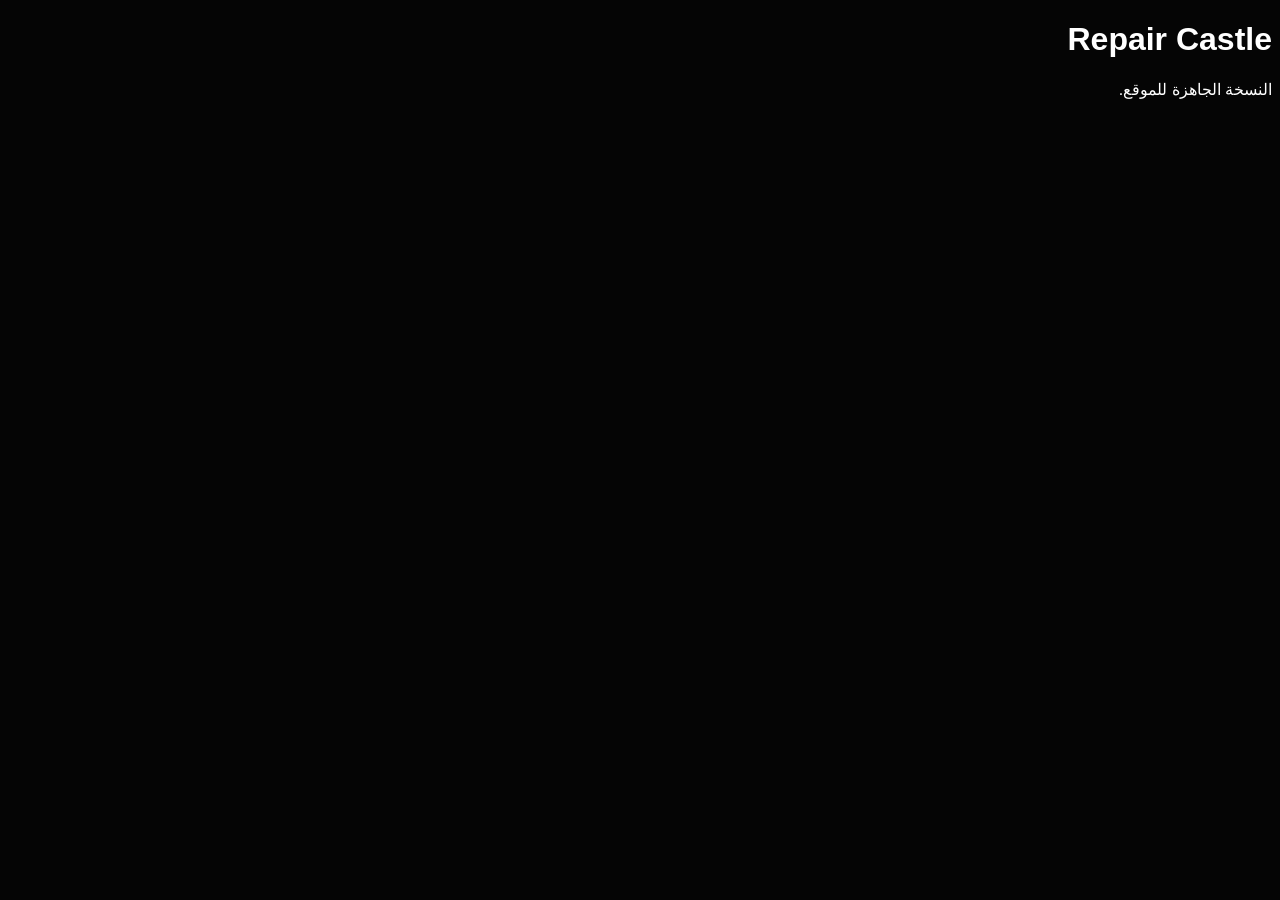
==== index.html @ 8b407524 "Add files via upload" ====
<!DOCTYPE html><html lang="ar" dir="rtl"><head><meta charset="UTF-8"><meta name="viewport" content="width=device-width, initial-scale=1.0"><title>Repair Castle | صلاح الزنكلوني</title><link rel="stylesheet" href="style.css"></head><body><h1>Repair Castle</h1><p>النسخة الجاهزة للموقع.</p><script src="main.js"></script></body></html>
---- style.css ----
body{font-family:Cairo,sans-serif;background:#050505;color:#fff;}
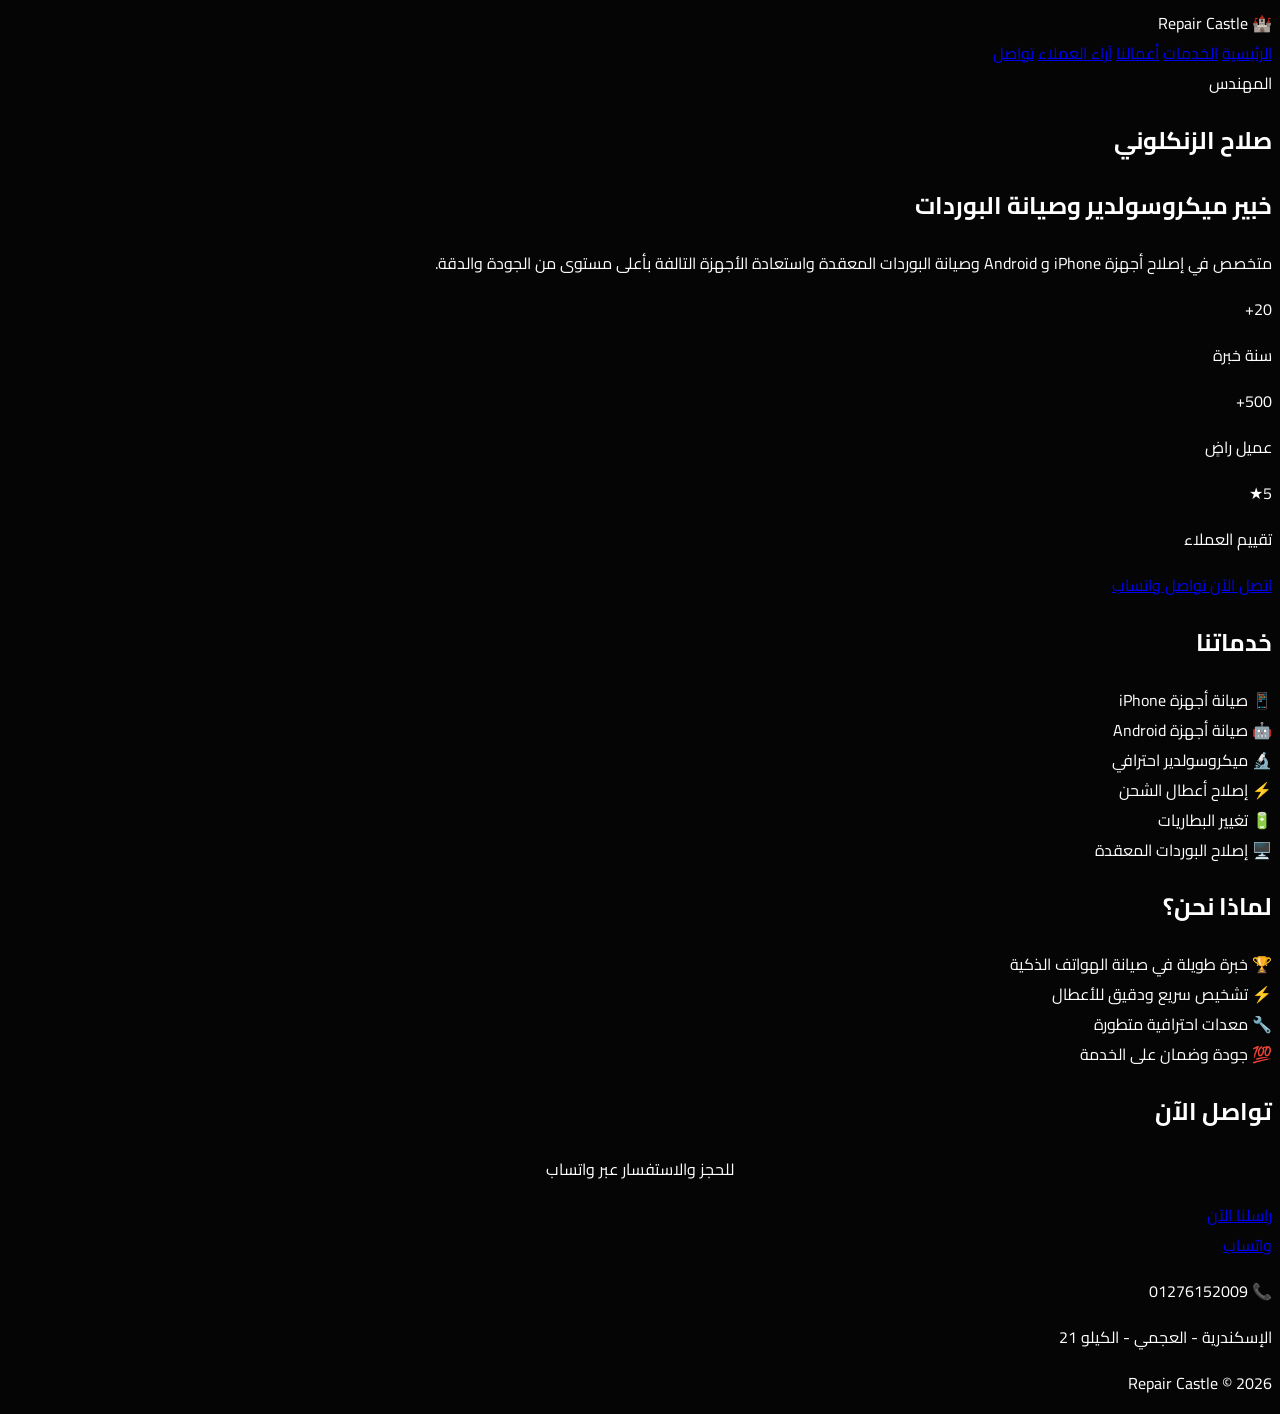
==== commit f50e9d45: "Enhance index.html with structured layout and content Added a header, navigation, and multiple secti" ====
--- a/index.html
+++ b/index.html
@@ -1 +1,138 @@
-<!DOCTYPE html><html lang="ar" dir="rtl"><head><meta charset="UTF-8"><meta name="viewport" content="width=device-width, initial-scale=1.0"><title>Repair Castle | صلاح الزنكلوني</title><link rel="stylesheet" href="style.css"></head><body><h1>Repair Castle</h1><p>النسخة الجاهزة للموقع.</p><script src="main.js"></script></body></html>+<!DOCTYPE html>
+<html lang="ar" dir="rtl">
+
+<head>
+<meta charset="UTF-8">
+<meta name="viewport" content="width=device-width, initial-scale=1.0">
+
+<title>Repair Castle | صلاح الزنكلوني</title>
+
+<link rel="stylesheet" href="style.css">
+
+<link href="https://fonts.googleapis.com/css2?family=Cairo:wght@400;600;700;800&display=swap" rel="stylesheet">
+</head>
+
+<body>
+
+<header class="header">
+
+<div class="logo">
+🏰 Repair Castle
+</div>
+
+<nav>
+<a href="index.html">الرئيسية</a>
+<a href="services.html">الخدمات</a>
+<a href="portfolio.html">أعمالنا</a>
+<a href="reviews.html">آراء العملاء</a>
+<a href="contact.html">تواصل</a>
+</nav>
+
+</header>
+
+<section class="hero">
+
+<div class="hero-content">
+
+<span class="subtitle">المهندس</span>
+
+<h1>صلاح الزنكلوني</h1>
+
+<h2>خبير ميكروسولدير وصيانة البوردات</h2>
+
+<p>
+متخصص في إصلاح أجهزة iPhone و Android وصيانة البوردات المعقدة
+واستعادة الأجهزة التالفة بأعلى مستوى من الجودة والدقة.
+</p>
+
+<div class="stats">
+
+<div class="stat-box">
+<span>20+</span>
+<p>سنة خبرة</p>
+</div>
+
+<div class="stat-box">
+<span>500+</span>
+<p>عميل راضٍ</p>
+</div>
+
+<div class="stat-box">
+<span>5★</span>
+<p>تقييم العملاء</p>
+</div>
+
+</div>
+
+<div class="hero-buttons">
+
+<a href="tel:01276152009" class="btn secondary-btn">
+اتصل الآن
+</a>
+
+<a href="https://wa.me/201276152009" class="btn">
+تواصل واتساب
+</a>
+
+</div>
+
+</div>
+
+</section>
+
+<section class="services-grid">
+
+<h2 class="section-title">خدماتنا</h2>
+
+<div class="card">📱 صيانة أجهزة iPhone</div>
+<div class="card">🤖 صيانة أجهزة Android</div>
+<div class="card">🔬 ميكروسولدير احترافي</div>
+<div class="card">⚡ إصلاح أعطال الشحن</div>
+<div class="card">🔋 تغيير البطاريات</div>
+<div class="card">🖥️ إصلاح البوردات المعقدة</div>
+
+</section>
+
+<section class="why-us">
+
+<h2 class="section-title">لماذا نحن؟</h2>
+
+<div class="card">🏆 خبرة طويلة في صيانة الهواتف الذكية</div>
+<div class="card">⚡ تشخيص سريع ودقيق للأعطال</div>
+<div class="card">🔧 معدات احترافية متطورة</div>
+<div class="card">💯 جودة وضمان على الخدمة</div>
+
+</section>
+
+<section class="contact-section">
+
+<h2 class="section-title">تواصل الآن</h2>
+
+<p style="text-align:center">
+للحجز والاستفسار عبر واتساب
+</p>
+
+<a href="https://wa.me/201276152009" class="btn">
+راسلنا الآن
+</a>
+
+</section>
+
+<a href="https://wa.me/201276152009" class="floating-whatsapp">
+واتساب
+</a>
+
+<footer>
+
+<p>📞 01276152009</p>
+
+<p>الإسكندرية - العجمي - الكيلو 21</p>
+
+<p>Repair Castle © 2026</p>
+
+</footer>
+
+<script src="main.js"></script>
+
+</body>
+</html>
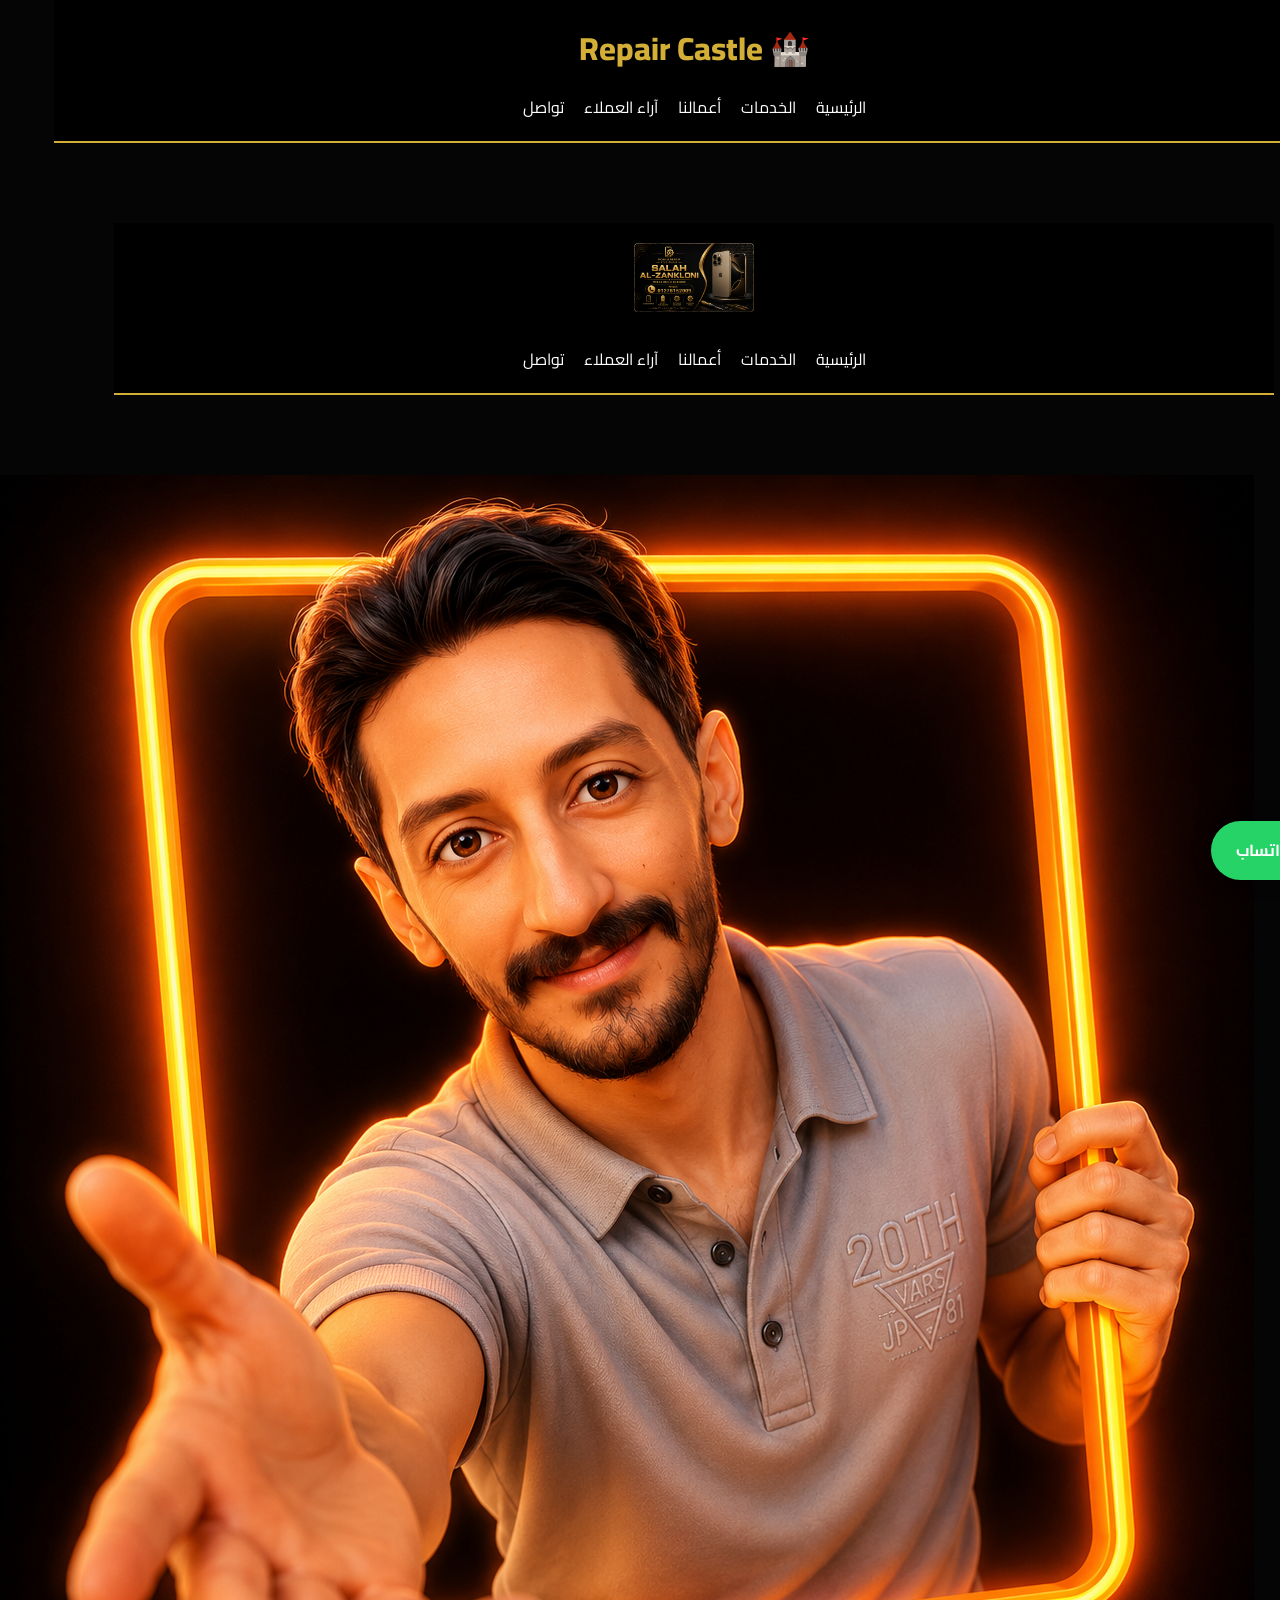
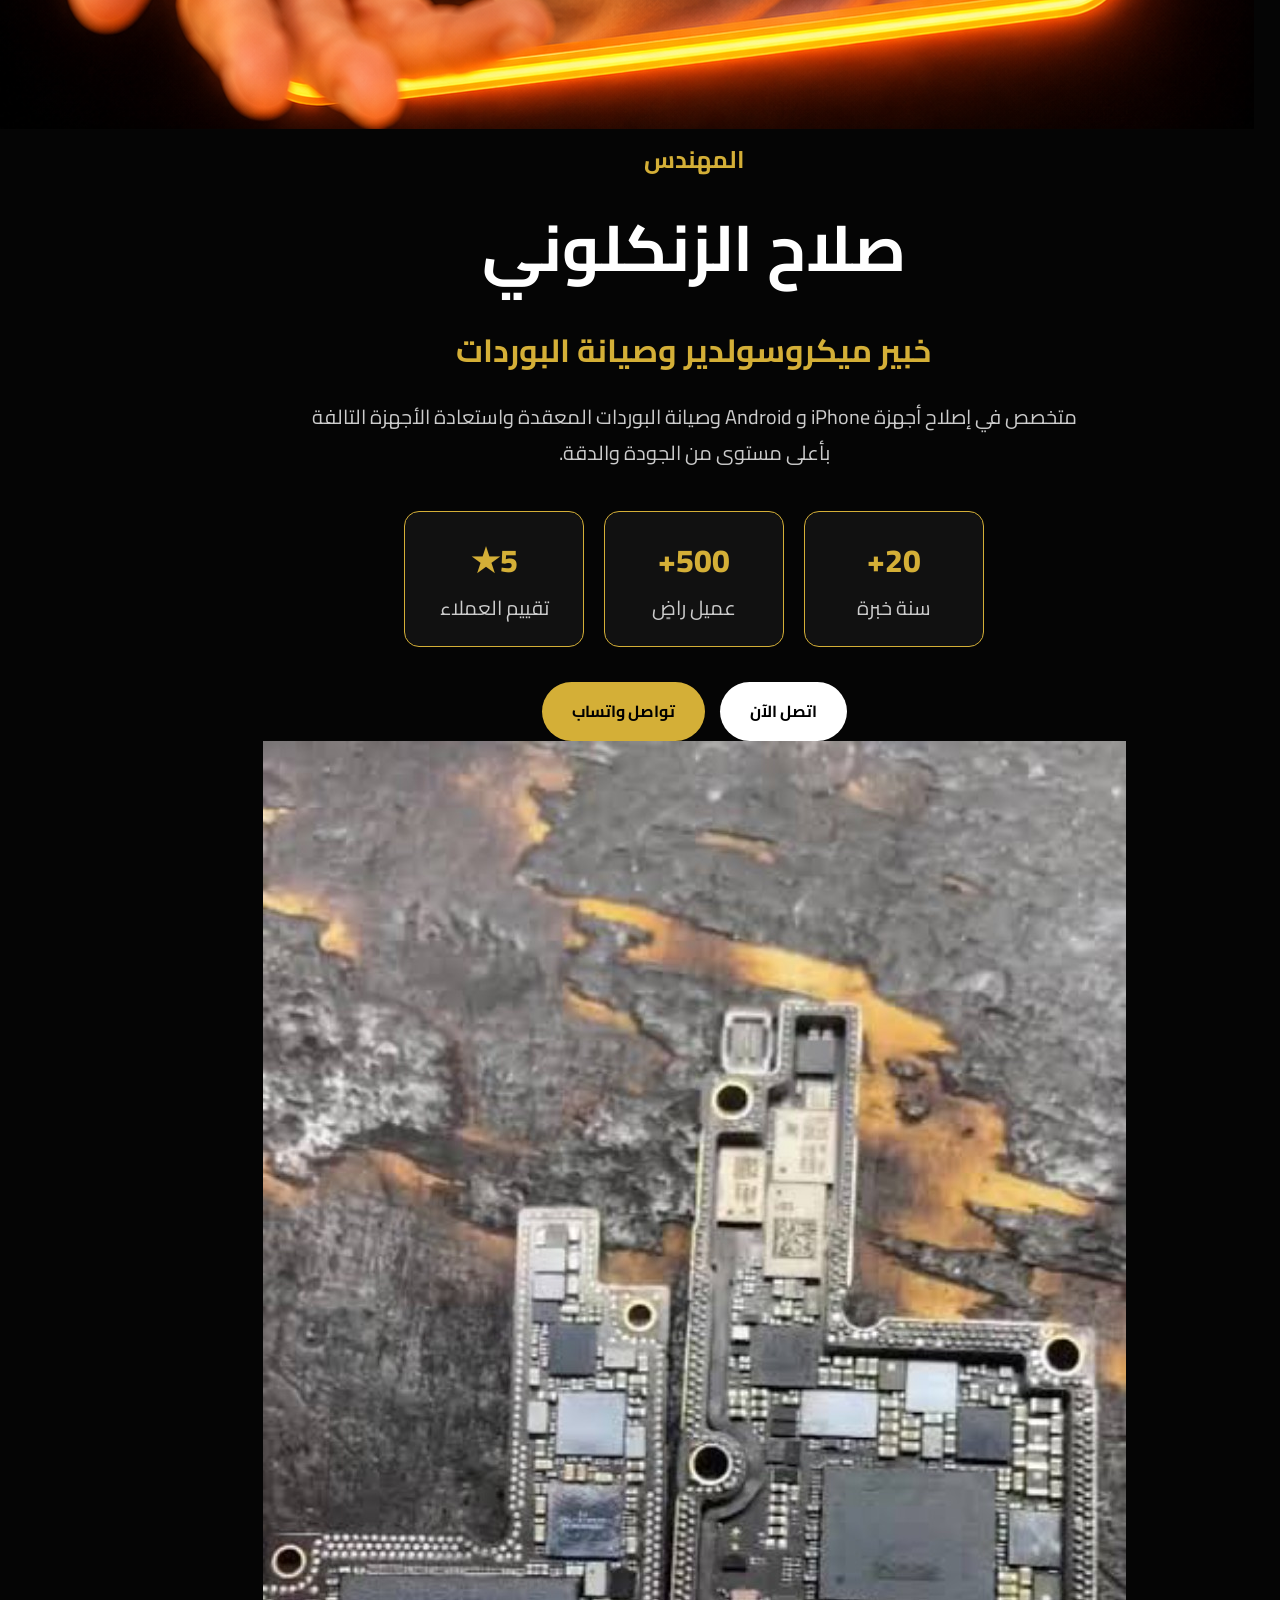
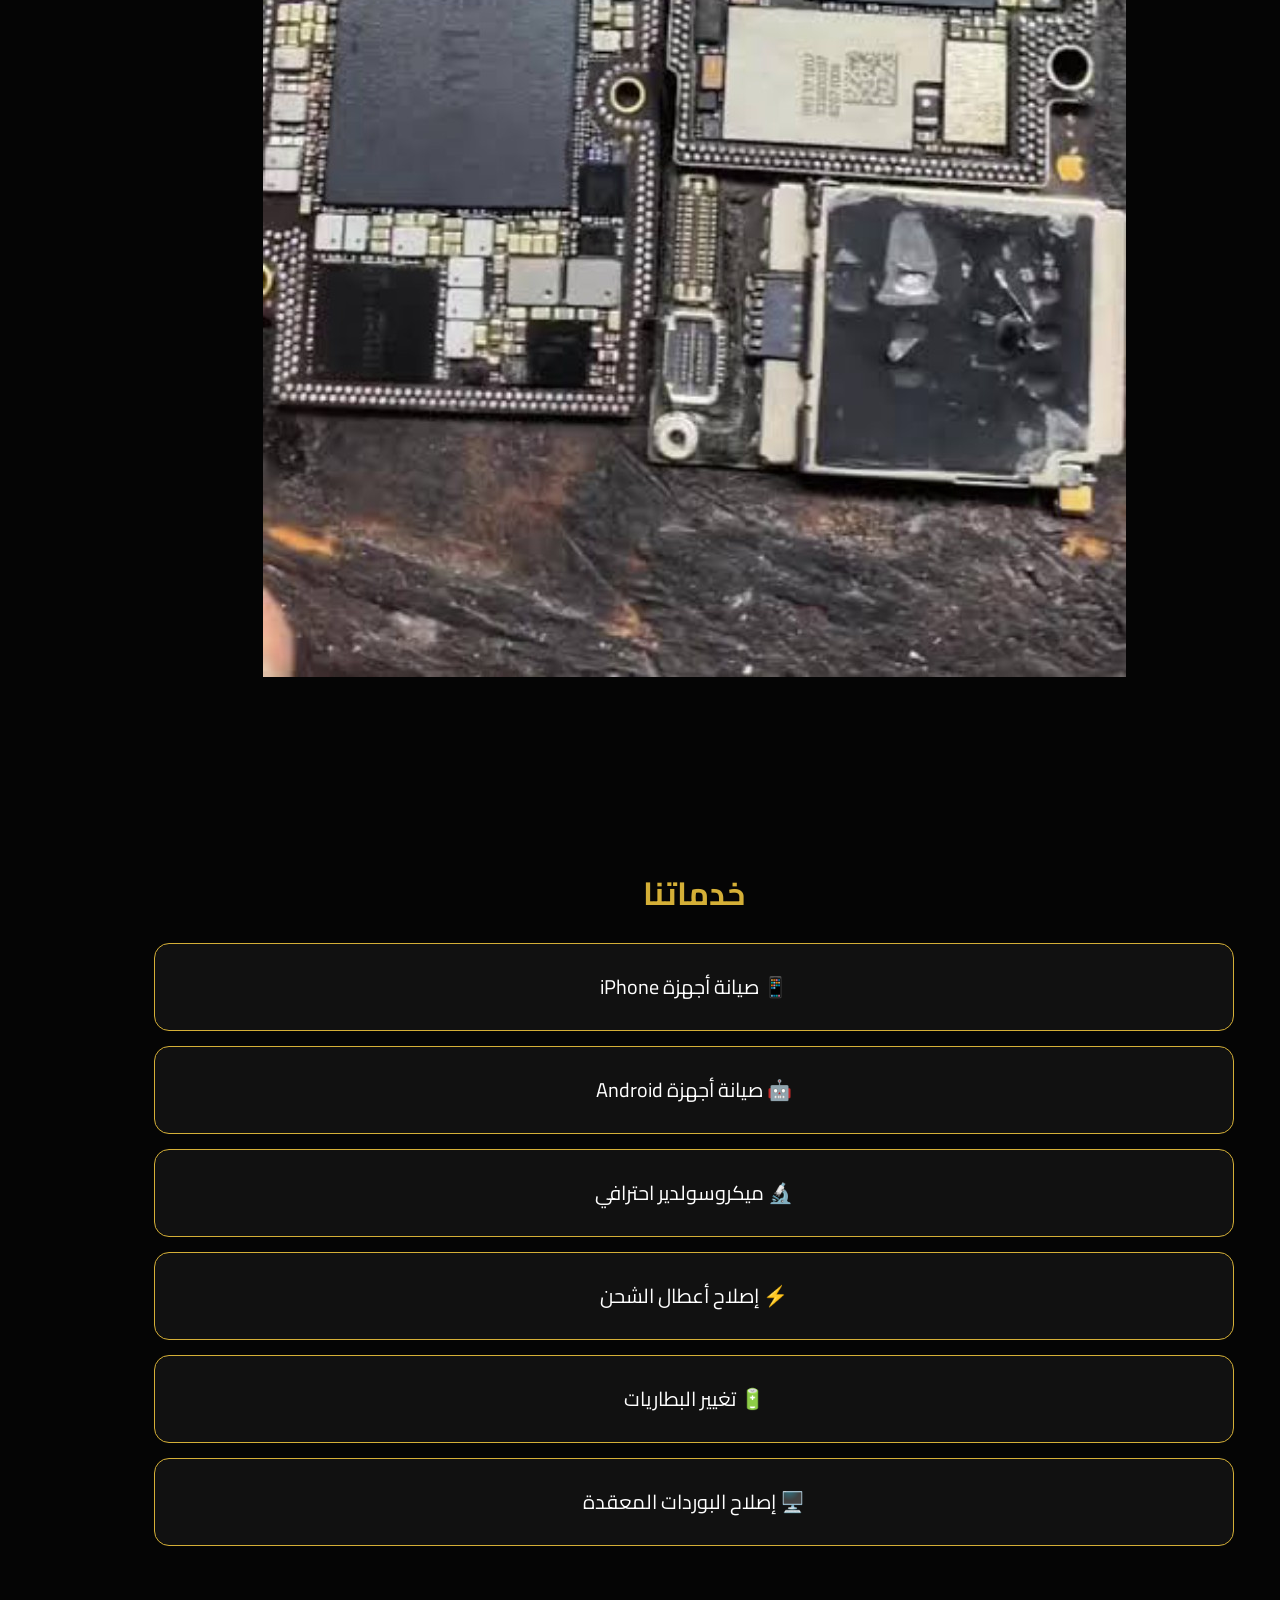
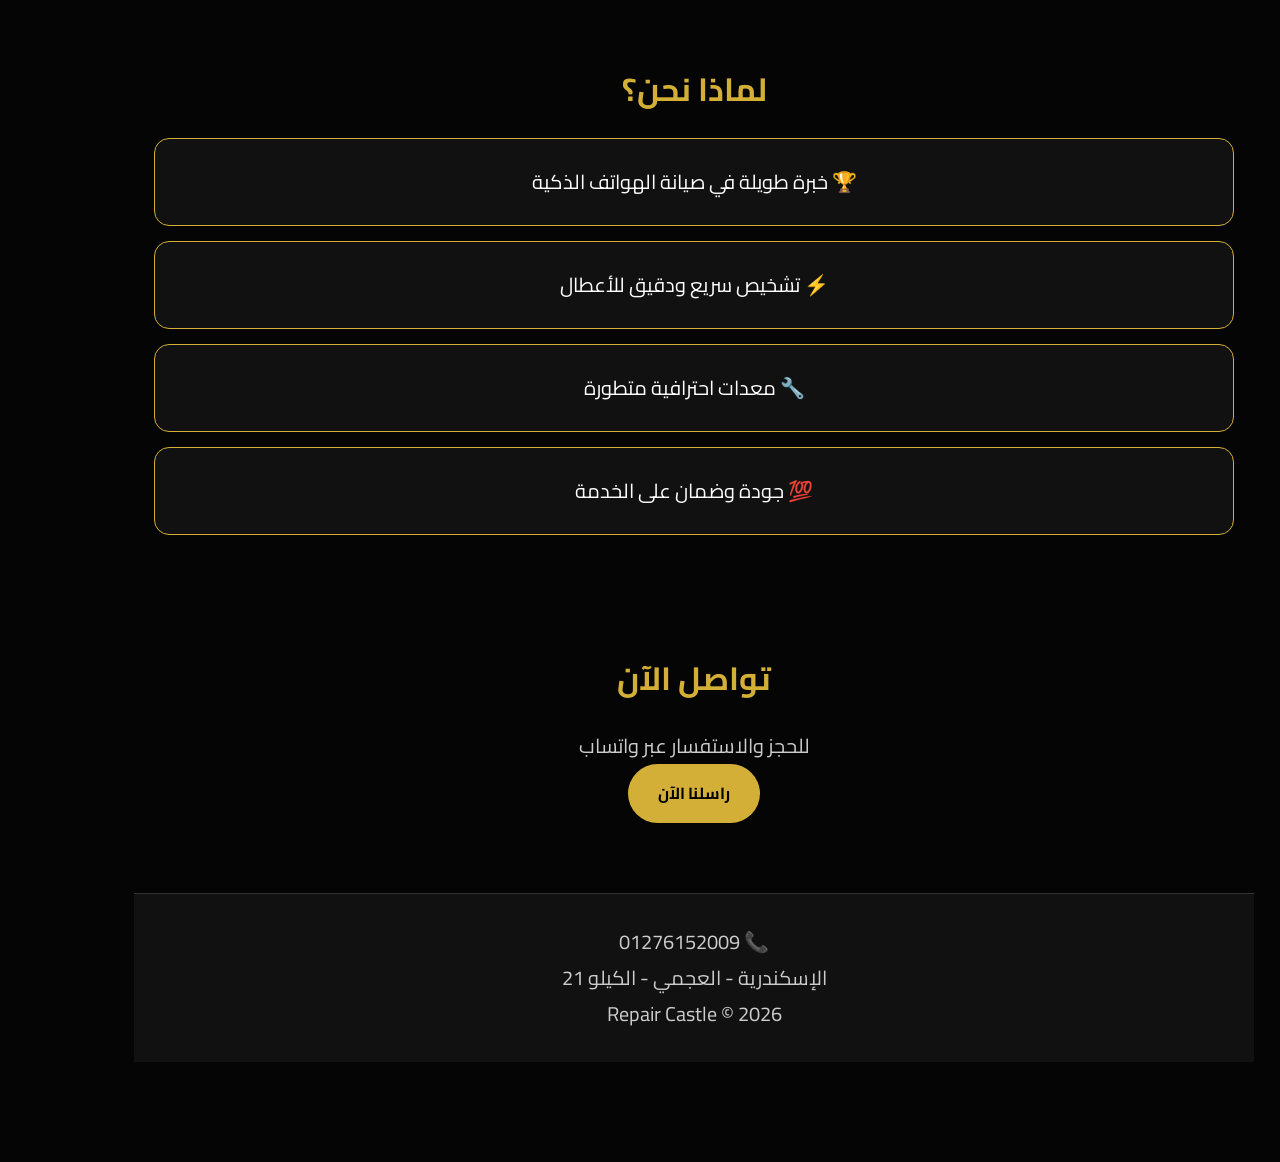
==== commit ee30666e: "Refactor hero section in index.html Removed duplicate subtitle and adjusted HTML structure for bette" ====
--- a/index.html
+++ b/index.html
@@ -33,52 +33,37 @@
 <section class="hero">
 
 <div class="hero-content">
+<header class="header"><div class="logo">
+<img src="file_000000002d2871f4895430f5374fb2c4.png" alt="Repair Castle" style="max-width:120px;">
+</div><nav>
+<a href="index.html">الرئيسية</a>
+<a href="services.html">الخدمات</a>
+<a href="portfolio.html">أعمالنا</a>
+<a href="reviews.html">آراء العملاء</a>
+<a href="contact.html">تواصل</a>
+</nav></header><section class="hero"><div class="hero-image">
+<img src="file_0000000083d071f4909bb4e5349c6e76.png" alt="صلاح الزنكلوني">
+</div><div class="hero-content"><span class="subtitle">المهندس</span>
 
-<span class="subtitle">المهندس</span>
-
-<h1>صلاح الزنكلوني</h1>
-
-<h2>خبير ميكروسولدير وصيانة البوردات</h2>
-
-<p>
+<h1>صلاح الزنكلوني</h1><h2>خبير ميكروسولدير وصيانة البوردات</h2><p>
 متخصص في إصلاح أجهزة iPhone و Android وصيانة البوردات المعقدة
 واستعادة الأجهزة التالفة بأعلى مستوى من الجودة والدقة.
-</p>
-
-<div class="stats">
-
-<div class="stat-box">
+</p><div class="stats"><div class="stat-box">
 <span>20+</span>
 <p>سنة خبرة</p>
-</div>
-
-<div class="stat-box">
+</div><div class="stat-box">
 <span>500+</span>
 <p>عميل راضٍ</p>
-</div>
-
-<div class="stat-box">
+</div><div class="stat-box">
 <span>5★</span>
 <p>تقييم العملاء</p>
-</div>
-
-</div>
-
-<div class="hero-buttons">
-
-<a href="tel:01276152009" class="btn secondary-btn">
+</div></div><div class="hero-buttons"><a href="tel:01276152009" class="btn secondary-btn">
 اتصل الآن
-</a>
-
-<a href="https://wa.me/201276152009" class="btn">
+</a><a href="https://wa.me/201276152009" class="btn">
 تواصل واتساب
-</a>
-
-</div>
-
-</div>
-
-</section>
+</a></div></div><div class="hero-board">
+<img src="work1.jpg" alt="Board Repair">
+</div></section><section class="services-grid">
 
 <section class="services-grid">
 
--- a/style.css
+++ b/style.css
@@ -1 +1,272 @@
-body{font-family:Cairo,sans-serif;background:#050505;color:#fff;}+*{
+margin:0;
+padding:0;
+box-sizing:border-box;
+font-family:'Cairo',sans-serif;
+}
+
+body{
+background:#050505;
+color:#ffffff;
+overflow-x:hidden;
+line-height:1.8;
+}
+
+a{
+text-decoration:none;
+color:inherit;
+}
+
+.header{
+background:#000;
+border-bottom:2px solid #d4af37;
+padding:20px;
+position:sticky;
+top:0;
+z-index:1000;
+text-align:center;
+}
+
+.logo{
+font-size:32px;
+font-weight:800;
+color:#d4af37;
+margin-bottom:15px;
+}
+
+nav{
+display:flex;
+justify-content:center;
+gap:20px;
+flex-wrap:wrap;
+}
+
+nav a{
+color:#fff;
+font-size:16px;
+transition:.3s;
+}
+
+nav a:hover{
+color:#d4af37;
+}
+
+.hero{
+padding:80px 20px;
+text-align:center;
+max-width:1200px;
+margin:auto;
+}
+
+.subtitle{
+color:#d4af37;
+font-size:24px;
+font-weight:700;
+display:block;
+margin-bottom:10px;
+}
+
+.hero h1{
+font-size:64px;
+margin-bottom:15px;
+}
+
+.hero h2{
+font-size:32px;
+color:#d4af37;
+margin-bottom:20px;
+}
+
+.hero p{
+font-size:20px;
+color:#ccc;
+max-width:800px;
+margin:auto;
+}
+
+.stats{
+display:flex;
+justify-content:center;
+gap:20px;
+flex-wrap:wrap;
+margin-top:40px;
+}
+
+.stat-box{
+background:#111;
+border:1px solid #d4af37;
+padding:20px;
+border-radius:15px;
+min-width:180px;
+}
+
+.stat-box span{
+display:block;
+font-size:32px;
+font-weight:800;
+color:#d4af37;
+}
+
+.hero-buttons{
+display:flex;
+justify-content:center;
+gap:15px;
+flex-wrap:wrap;
+margin-top:35px;
+}
+
+.btn{
+background:#d4af37;
+color:#000;
+padding:15px 30px;
+border-radius:50px;
+font-weight:700;
+transition:.3s;
+display:inline-block;
+}
+
+.btn:hover{
+transform:translateY(-3px);
+}
+
+.secondary-btn{
+background:#ffffff;
+}
+
+.section-title{
+text-align:center;
+font-size:42px;
+color:#d4af37;
+margin:60px 0 30px;
+}
+
+.services-grid,
+.why-us,
+.contact-section{
+padding:20px;
+max-width:1200px;
+margin:auto;
+}
+
+.card{
+background:#111;
+border:1px solid #d4af37;
+padding:25px;
+border-radius:15px;
+margin-bottom:15px;
+text-align:center;
+font-size:20px;
+transition:.3s;
+}
+
+.card:hover{
+transform:translateY(-5px);
+}
+
+.contact-section{
+text-align:center;
+}
+
+.portfolio-grid{
+display:grid;
+grid-template-columns:repeat(auto-fit,minmax(250px,1fr));
+gap:20px;
+padding:20px;
+}
+
+.work-card{
+border:2px solid #d4af37;
+border-radius:20px;
+overflow:hidden;
+background:#111;
+position:relative;
+}
+
+.work-card img{
+width:100%;
+height:300px;
+object-fit:cover;
+}
+
+.before,
+.after{
+position:absolute;
+bottom:10px;
+left:10px;
+padding:8px 15px;
+border-radius:20px;
+font-weight:bold;
+}
+
+.before{
+background:#c62828;
+color:#fff;
+}
+
+.after{
+background:#2e7d32;
+color:#fff;
+}
+
+.floating-whatsapp{
+position:fixed;
+bottom:20px;
+right:20px;
+background:#25D366;
+color:#fff;
+padding:15px 25px;
+border-radius:50px;
+font-weight:bold;
+z-index:9999;
+box-shadow:0 0 20px rgba(0,0,0,.4);
+}
+
+footer{
+background:#111;
+padding:30px;
+margin-top:50px;
+text-align:center;
+border-top:1px solid #333;
+}
+
+footer p{
+margin:10px 0;
+}
+
+@media(max-width:768px){
+
+.hero h1{
+font-size:42px;
+}
+
+.hero h2{
+font-size:24px;
+}
+
+.hero p{
+font-size:17px;
+}
+
+.section-title{
+font-size:34px;
+}
+
+.stats{
+flex-direction:column;
+align-items:center;
+}
+
+.hero-buttons{
+flex-direction:column;
+align-items:center;
+}
+
+.btn{
+width:250px;
+text-align:center;
+}
+
+.logo{
+font-size:24px;
+}
+}
